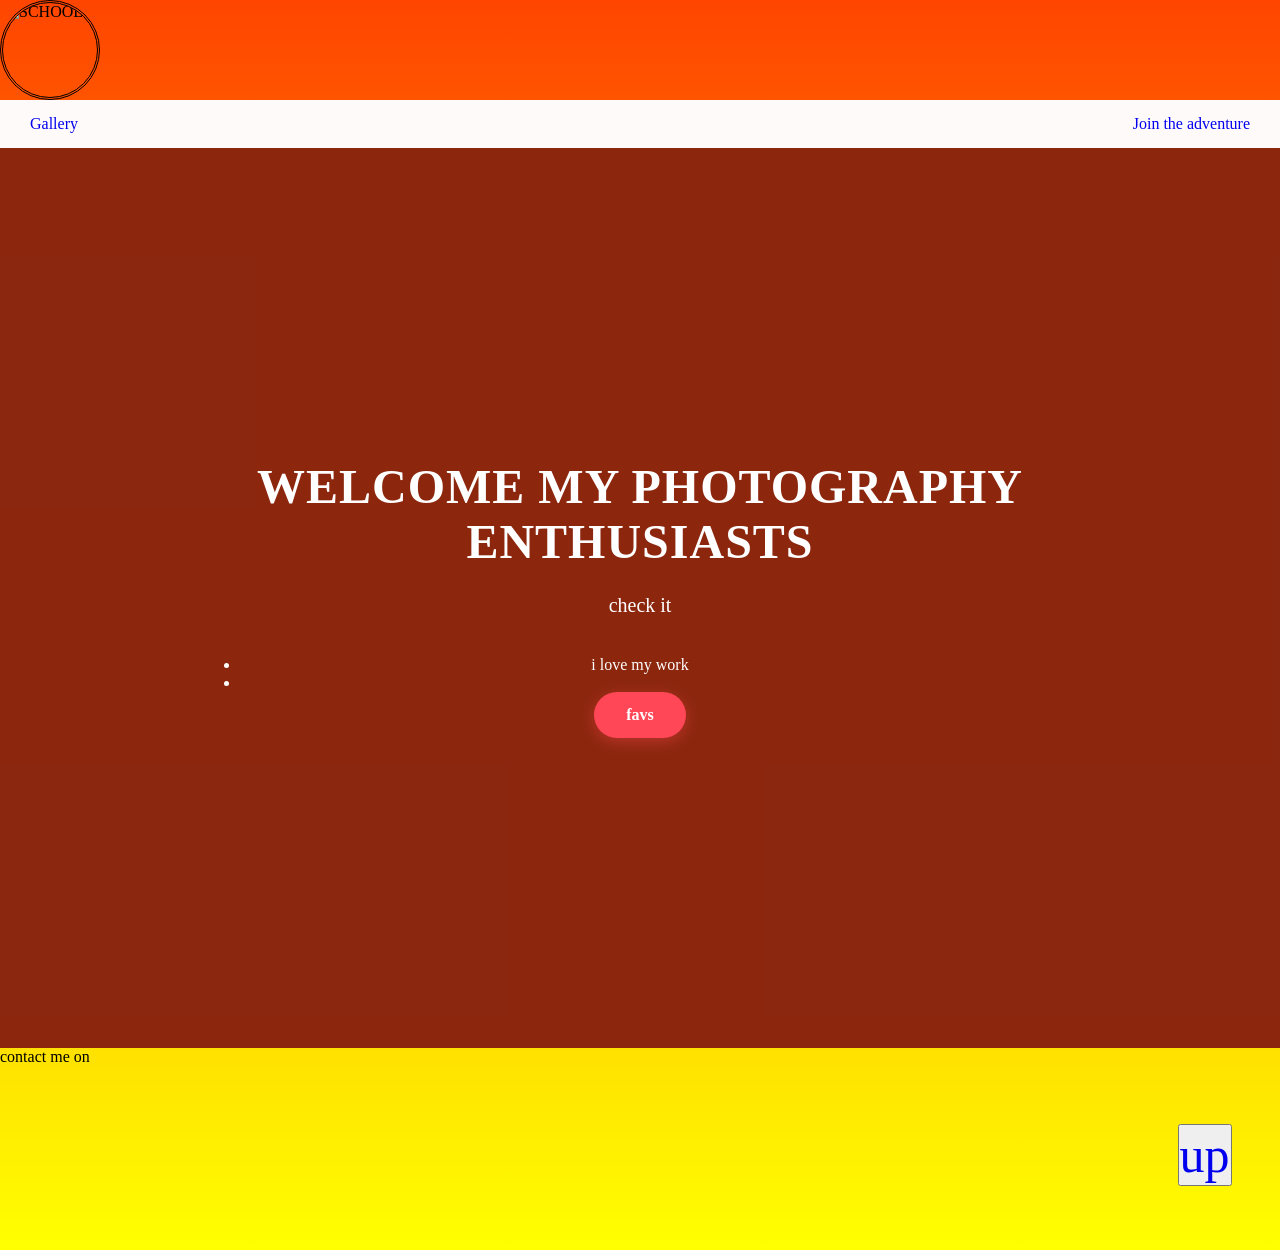
==== index.html @ 551c7bbf "photography" ====
<!DOCTYPE html>
<html lang="en">
<head>
    <meta charset="UTF-8">
    <meta name="viewport" content="width=device-width, initial-scale=1.0">
    <title>my favs</title>
    <link rel="stylesheet" href="style.css">
    <script src="https://kit.fontawesome.com/ac466e79db.js" crossorigin="anonymous"></script>
</head>
<body>
    </header>
    <img class="logo" src="https://encrypted-tbn0.gstatic.com/images?q=tbn:ANd9GcRcoUp6W8Pt3dg1H1xxIBVOavK08NCOjlg1dG8P4PL_Nh3iniU2s_pLwx4k&s=10" height="100px", width="100px" alt="SCHOOL">
    
    <nav>
        <a class="navlink" href="gallery.html">Gallery</a>
        <a class="navlink" href="favs.html">Join the adventure</a>
        
        
    </nav>

    <header class="hero-section">
        <div class="hero-overlay"></div>
        <div class="hero-content">
            <h1 class="hero-title">welcome my photography enthusiasts</h1>
            
        

    <p class="hero-subtitle">check it</p>
    
    
    <section>
        <ul>
            <li>i love my work</li>
            <li></li>
        </ul>
    </section>
    <a href="gallery.html" class="hero-btn">favs</a>
    </div>
</header>
    
    
</body>
<footer>
<p>contact me on</p>
<a href="https://www.facebook.com/salimbasheikh"><i class="fa-brands fa-facebook"></i></a>
<a href="https://github.com/salimbasheikh"><i class="fa-brands fa-github"></i></a>
<a href="https://www.linkedin.com/in/salim-basheikh-1b0b4a1b6/"><i class="fa-brands fa-linkedin"></i></a><br>
<button class="topbutton">
    <a href="#home">up</a>
</button>
</footer>
</html>
---- style.css ----
* {
    margin: 0;
    padding: 0;
    box-sizing: border-box;
    text-decoration: none;
    scroll-behavior: smooth;
    font-family: Cambria, Cochin, Georgia, Times, 'Times New Roman', serif;
}
body{
    background: linear-gradient(orangered,yellow);
    background-repeat: no-repeat;

}
.logo {
    display: flex;
    justify-content: center;
    border-radius: 50%;
  border: double;
  overflow: hidden;
}

.motto{
    border: 5px inset black;
    background-color: black;
}

nav {
  display: flex;
  justify-content: space-between;
  background-color: snow;
  align-items: center;
  padding: 15px 30px;
}
.navlink{
    display: flex;
    gap: 20px;
    list-style: none;
    margin: 0;
    padding: 0;
}
.navlink:hover {
    color: black;
}
.hero-section {
  position: relative;
  width: 100%;
  height: 100vh;
  background-color: #e84118;

  background-image: url("https://i.pinimg.com/originals/fb/40/0b/fb400be10486178f262a6a5401e15ac1.jpg");
  background-size: cover;
  background-position: top;
  background-repeat: no-repeat;
  display: flex;
  justify-content: center;
  align-items: center;
  text-align: center;
  padding: 0 20px;
}

.hero-overlay {
  position: absolute;
  top: 0;
  left: 0;
  width: 100%;
  height: 100%;
  background: rgba(0, 0, 0, 0.4);
  z-index: 1;
}

.hero-content {
  position: relative;
  z-index: 2;
  max-width: 800px;
  color: #ffffff;
}

.hero-title {
  font-size: 3rem;
  font-weight: 700;
  letter-spacing: 1px;
  margin-bottom: 20px;
  text-transform: uppercase;
}

.hero-subtitle {
  font-size: 1.25rem;
  font-weight: 300;
  margin-bottom: 35px;
  line-height: 1.6;
}

.hero-btn {
  display: inline-block;
  text-decoration: none;
  background-color: #ff4757;
  color: #ffffff;
  padding: 14px 32px;
  font-size: 1rem;
  font-weight: 600;
  border-radius: 50px;
  transition: all 0.3s ease;
  box-shadow: 0 4px 15px rgba(255, 71, 87, 0.4);
}

.hero-btn:hover {
  background-color: #e84118;
  transform: translateY(-3px);
  box-shadow: 0 6px 20px rgba(232, 65, 24, 0.6);
}

.fa-linkedin {
    color: #0a66c2;
    font-size: 50px;

}
.fa-linkedin:hover{
    
     box-shadow: 5px 5px 5px 5px #1877F2;
     
    }

.fa-facebook {
    color: #1877F2;
    font-size: 50px;
    }
.fa-facebook:hover{
    border-radius: 50%;
     box-shadow: 0px 2px 5px #1877F2;
}
.fa-github {
    color: #24292E;
    font-size: 50px;

}
.topbutton{
    color: aquamarine;
    font-size: 50px;
    margin-left: 92%;
    margin-bottom: 5%;
}
.grid-container {
  display: grid;

  grid-template-columns: repeat(2, 1fr);
  gap: 10px;
}
.item {
  background-color: rgb(230, 207, 173);
  border: 2px solid rgb(255, 145, 0);
  padding: 20px;
  text-align: center;
  border-radius: 4px;
}
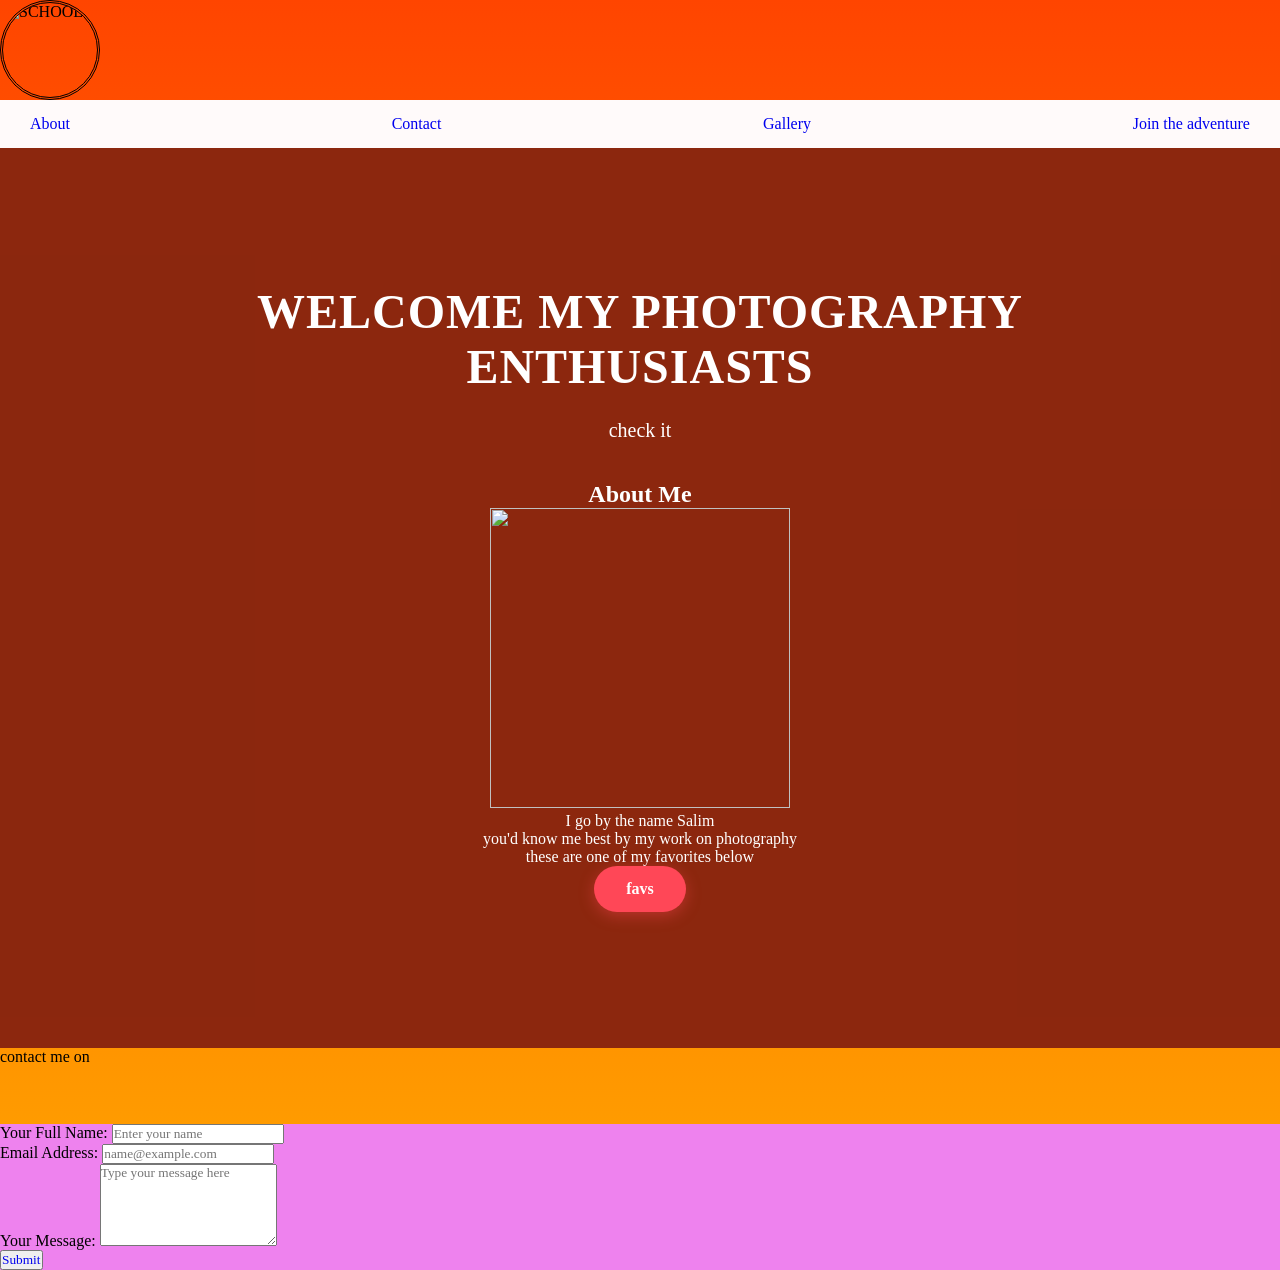
==== commit 085704ef: "photography" ====
--- a/index.html
+++ b/index.html
@@ -12,6 +12,8 @@
     <img class="logo" src="https://encrypted-tbn0.gstatic.com/images?q=tbn:ANd9GcRcoUp6W8Pt3dg1H1xxIBVOavK08NCOjlg1dG8P4PL_Nh3iniU2s_pLwx4k&s=10" height="100px", width="100px" alt="SCHOOL">
     
     <nav>
+            <a href="#about">About</a>
+            <a href="#contact">Contact</a>
         <a class="navlink" href="gallery.html">Gallery</a>
         <a class="navlink" href="favs.html">Join the adventure</a>
         
@@ -28,11 +30,14 @@
     <p class="hero-subtitle">check it</p>
     
     
-    <section>
-        <ul>
-            <li>i love my work</li>
-            <li></li>
-        </ul>
+    
+        <section id="about" class="about">
+        <h2>About Me</h2>
+        <img src="https://encrypted-tbn0.gstatic.com/images?q=tbn:ANd9GcSs5XDFGevZIGlUKdQWH-m7yqOFeseVlKq1dj_lXXjJTA_vMR_-wh1fKIUz&s=10" width="300px" height="300px" alt="">
+        <p>I go by the name <span class="highlight">Salim</span></p>
+        <p>you'd know me best by my work on photography</p>
+        <p>these are one of my favorites below</p>
+    
     </section>
     <a href="gallery.html" class="hero-btn">favs</a>
     </div>
@@ -41,12 +46,31 @@
     
 </body>
 <footer>
+    <section>
+        <div id="contact" class="contact-section" >
 <p>contact me on</p>
 <a href="https://www.facebook.com/salimbasheikh"><i class="fa-brands fa-facebook"></i></a>
 <a href="https://github.com/salimbasheikh"><i class="fa-brands fa-github"></i></a>
 <a href="https://www.linkedin.com/in/salim-basheikh-1b0b4a1b6/"><i class="fa-brands fa-linkedin"></i></a><br>
-<button class="topbutton">
-    <a href="#home">up</a>
+<div class="form">
+
+
+<form action="saloyo001@gmail.com" method="POST" class="contact-form">
+<div class="form-group">
+    <label for="name">Your Full Name:</label>
+    <input type="text" id="name" name="name" required placeholder="Enter your name">
+</div>
+<div class="form-group">
+<label for="email">Email Address:</label>
+<input type="email" id="email" name="email" required placeholder="name@example.com">
+</div>
+<div class="form-group">
+    <label for="message">Your Message:</label>
+    <textarea name="message" id="message" rows="5" required placeholder="Type your message here"></textarea>
+</div>
+<button type="submit" class="submit-button"> <a href="https://mail.google.com/mail/u/0/#inbox?compose=new">Submit</a></button>
+</form>
+        </div>
 </button>
 </footer>
 </html>
--- a/style.css
+++ b/style.css
@@ -7,7 +7,7 @@
     font-family: Cambria, Cochin, Georgia, Times, 'Times New Roman', serif;
 }
 body{
-    background: linear-gradient(orangered,yellow);
+    background: linear-gradient(orangered,rgb(255, 166, 0));
     background-repeat: no-repeat;
 
 }
@@ -133,12 +133,7 @@
     font-size: 50px;
 
 }
-.topbutton{
-    color: aquamarine;
-    font-size: 50px;
-    margin-left: 92%;
-    margin-bottom: 5%;
-}
+
 .grid-container {
   display: grid;
 
@@ -152,3 +147,13 @@
   text-align: center;
   border-radius: 4px;
 }
+.item2 {
+  background-color: rgb(183, 173, 230);
+  border: 2px solid rgb(5, 3, 0);
+  padding: 20px;
+  text-align: center;
+  border-radius: 4px;
+}
+.contact-form{
+  background-color: violet;
+}
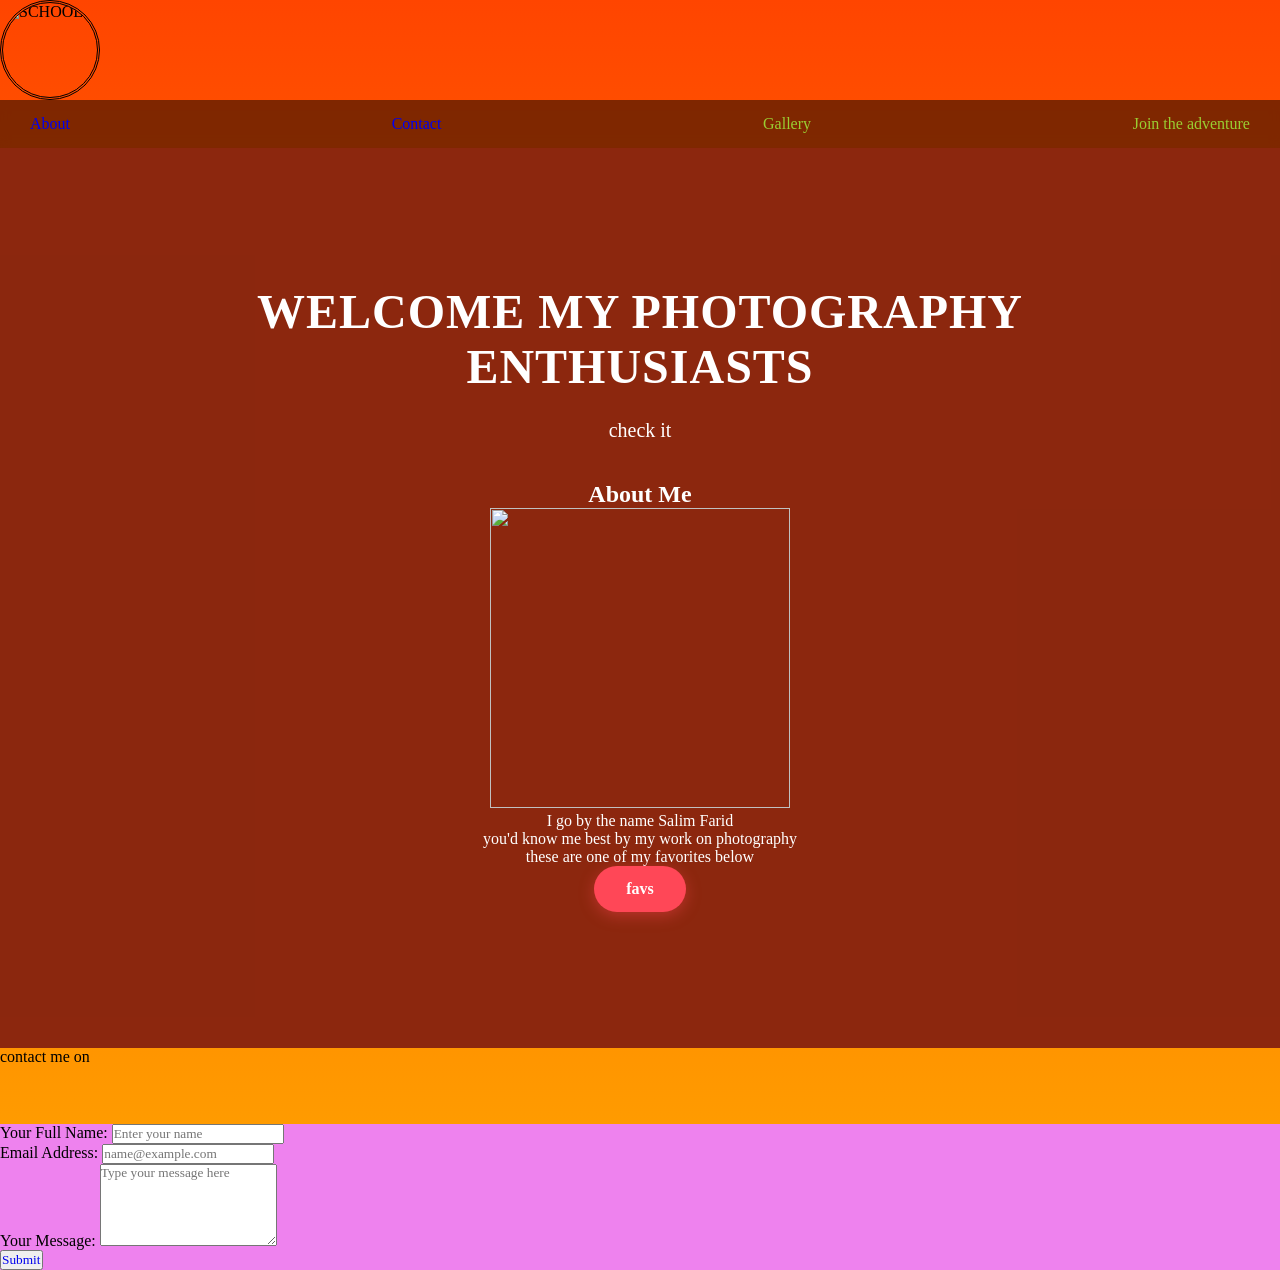
==== commit 6a6535ab: "photography" ====
--- a/index.html
+++ b/index.html
@@ -34,7 +34,7 @@
         <section id="about" class="about">
         <h2>About Me</h2>
         <img src="https://encrypted-tbn0.gstatic.com/images?q=tbn:ANd9GcSs5XDFGevZIGlUKdQWH-m7yqOFeseVlKq1dj_lXXjJTA_vMR_-wh1fKIUz&s=10" width="300px" height="300px" alt="">
-        <p>I go by the name <span class="highlight">Salim</span></p>
+        <p>I go by the name <span class="highlight">Salim Farid</span></p>
         <p>you'd know me best by my work on photography</p>
         <p>these are one of my favorites below</p>
     
@@ -71,6 +71,6 @@
 <button type="submit" class="submit-button"> <a href="https://mail.google.com/mail/u/0/#inbox?compose=new">Submit</a></button>
 </form>
         </div>
-</button>
+
 </footer>
 </html>
--- a/style.css
+++ b/style.css
@@ -32,6 +32,7 @@
   padding: 15px 30px;
 }
 .navlink{
+  color: yellowgreen;
     display: flex;
     gap: 20px;
     list-style: none;
@@ -39,7 +40,7 @@
     padding: 0;
 }
 .navlink:hover {
-    color: black;
+    color: aquamarine;
 }
 .hero-section {
   position: relative;
@@ -157,3 +158,13 @@
 .contact-form{
   background-color: violet;
 }
+nav{
+  background-color: rgb(0,0,0,0.5);
+  backdrop-filter: blur(5px);
+  position: sticky;
+  top: 0;
+  z-index: 1000;
+}
+nav a:hover{
+  color: white;
+}
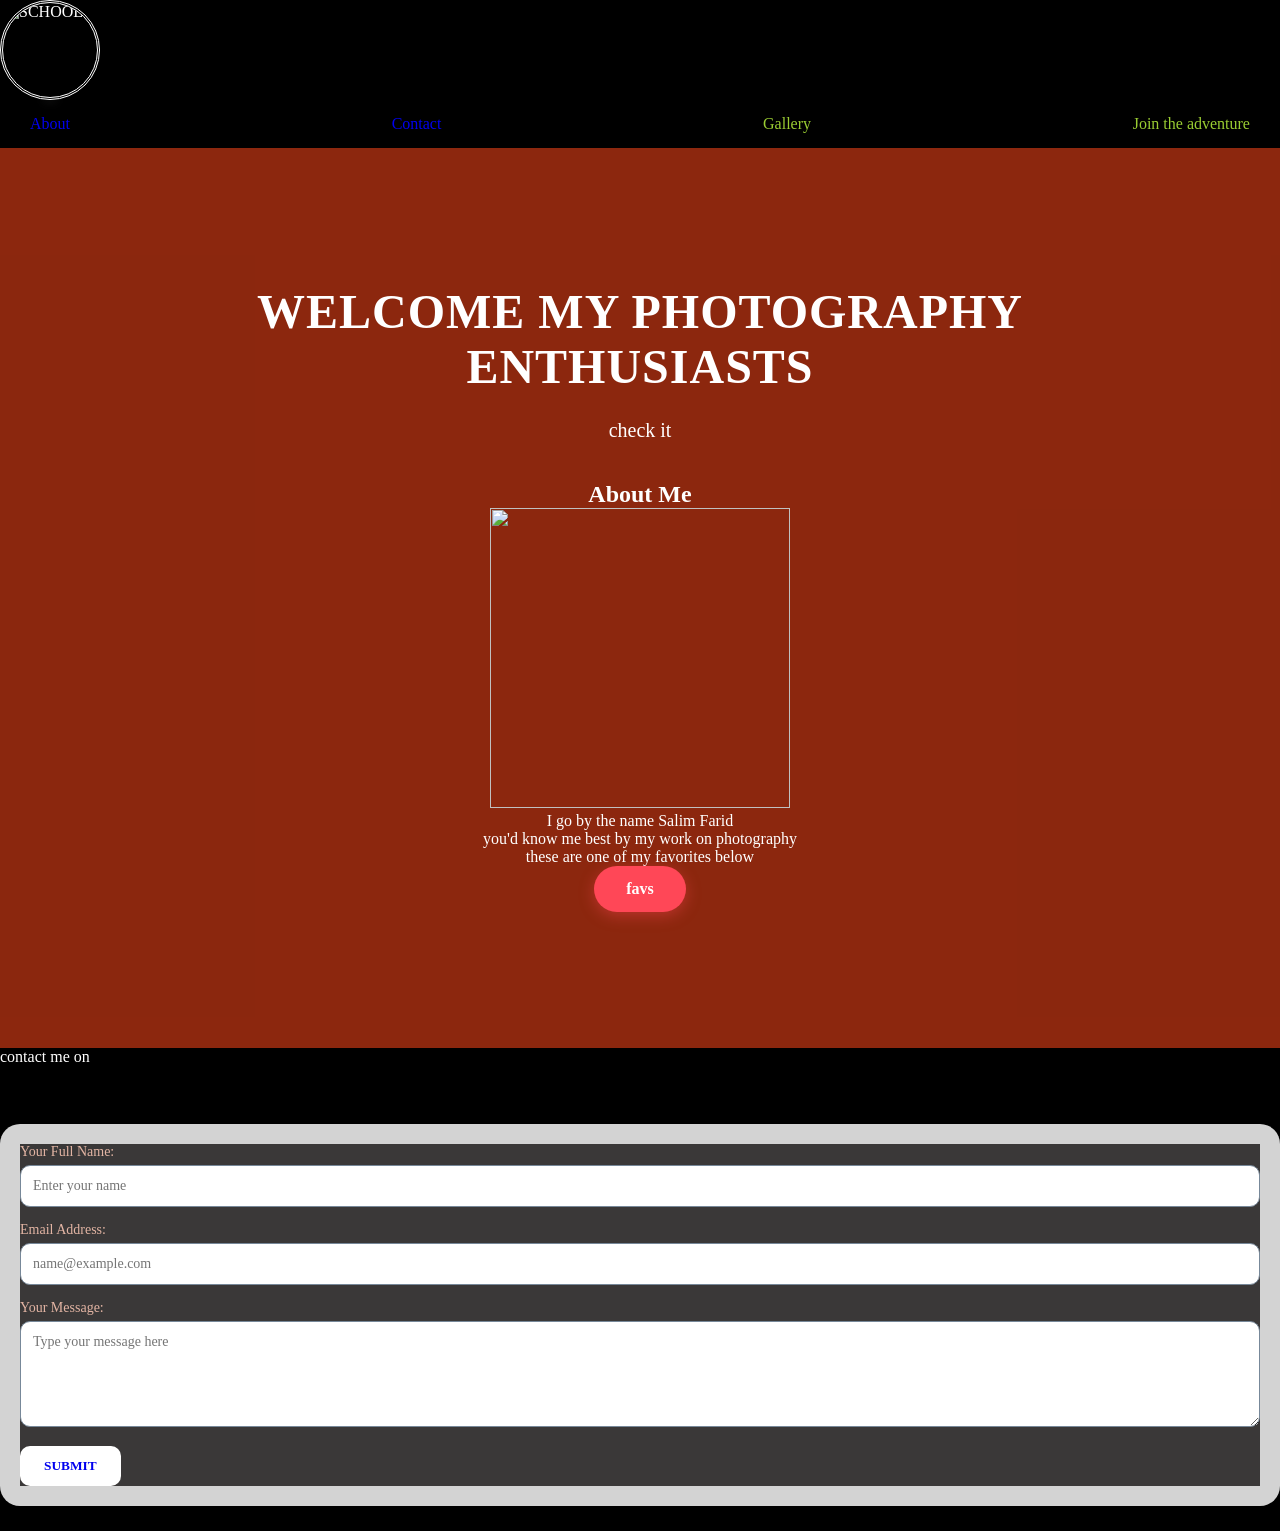
==== commit f815de64: "photography" ====
--- a/index.html
+++ b/index.html
@@ -68,7 +68,7 @@
     <label for="message">Your Message:</label>
     <textarea name="message" id="message" rows="5" required placeholder="Type your message here"></textarea>
 </div>
-<button type="submit" class="submit-button"> <a href="https://mail.google.com/mail/u/0/#inbox?compose=new">Submit</a></button>
+<button type="submit" class="submit-button"> <a href="https://accounts.google.com/v3/signin/identifier?authuser=0&continue=https://mail.google.com/mail/&dsh=S-1358129205:1784547857519790&ec=GAlAFw&hl=en&service=mail&flowName=GlifWebSignIn&flowEntry=AddSession">Submit</a></button>
 </form>
         </div>
 
--- a/style.css
+++ b/style.css
@@ -7,8 +7,9 @@
     font-family: Cambria, Cochin, Georgia, Times, 'Times New Roman', serif;
 }
 body{
-    background: linear-gradient(orangered,rgb(255, 166, 0));
+    background-color: black;
     background-repeat: no-repeat;
+    color: white;
 
 }
 .logo {
@@ -142,21 +143,21 @@
   gap: 10px;
 }
 .item {
-  background-color: rgb(230, 207, 173);
-  border: 2px solid rgb(255, 145, 0);
+  background-color: rgb(53, 53, 77);
+  border: 2px solid rgb(0, 60, 255);
   padding: 20px;
   text-align: center;
   border-radius: 4px;
 }
 .item2 {
-  background-color: rgb(183, 173, 230);
-  border: 2px solid rgb(5, 3, 0);
+  background-color: rgb(79, 79, 112);
+  border: 2px solid rgb(44, 7, 194);
   padding: 20px;
   text-align: center;
   border-radius: 4px;
 }
 .contact-form{
-  background-color: violet;
+  background-color: rgb(58, 56, 56);
 }
 nav{
   background-color: rgb(0,0,0,0.5);
@@ -168,3 +169,56 @@
 nav a:hover{
   color: white;
 }
+
+.form {
+    background-color: lightgrey; 
+    color: #f7ede2;
+    padding: 20px;
+    border-radius: 20px;
+    margin-bottom: 25px;
+    display: block;
+    overflow: hidden;
+}
+
+.form h2 {
+    font-size: 22px;
+    color: #f7ede2;
+    margin-bottom: 15px;
+}
+
+.form-group {
+    margin-bottom: 15px;
+}
+
+.form-group label {
+    display: block;
+    font-size: 14px;
+    color: #e3b5a4;
+    margin-bottom: 5px;
+}
+
+.form-group input, .form-group textarea {
+    width: 100%;
+    padding: 12px;
+    background-color: white; 
+    border: 1px solid lightslategray;
+    border-radius: 10px;
+    color: #ffffff;
+    font-size: 14px;
+}
+
+.submit-button {
+    background-color: #ffffff;
+    color: lightblue;
+    padding: 12px 24px;
+    border: none;
+    border-radius: 10px;
+    font-weight: bold;
+    cursor: pointer;
+    text-transform: uppercase;
+}
+
+
+.submit-button:hover {
+    background-color: #e3b5a4; 
+  }
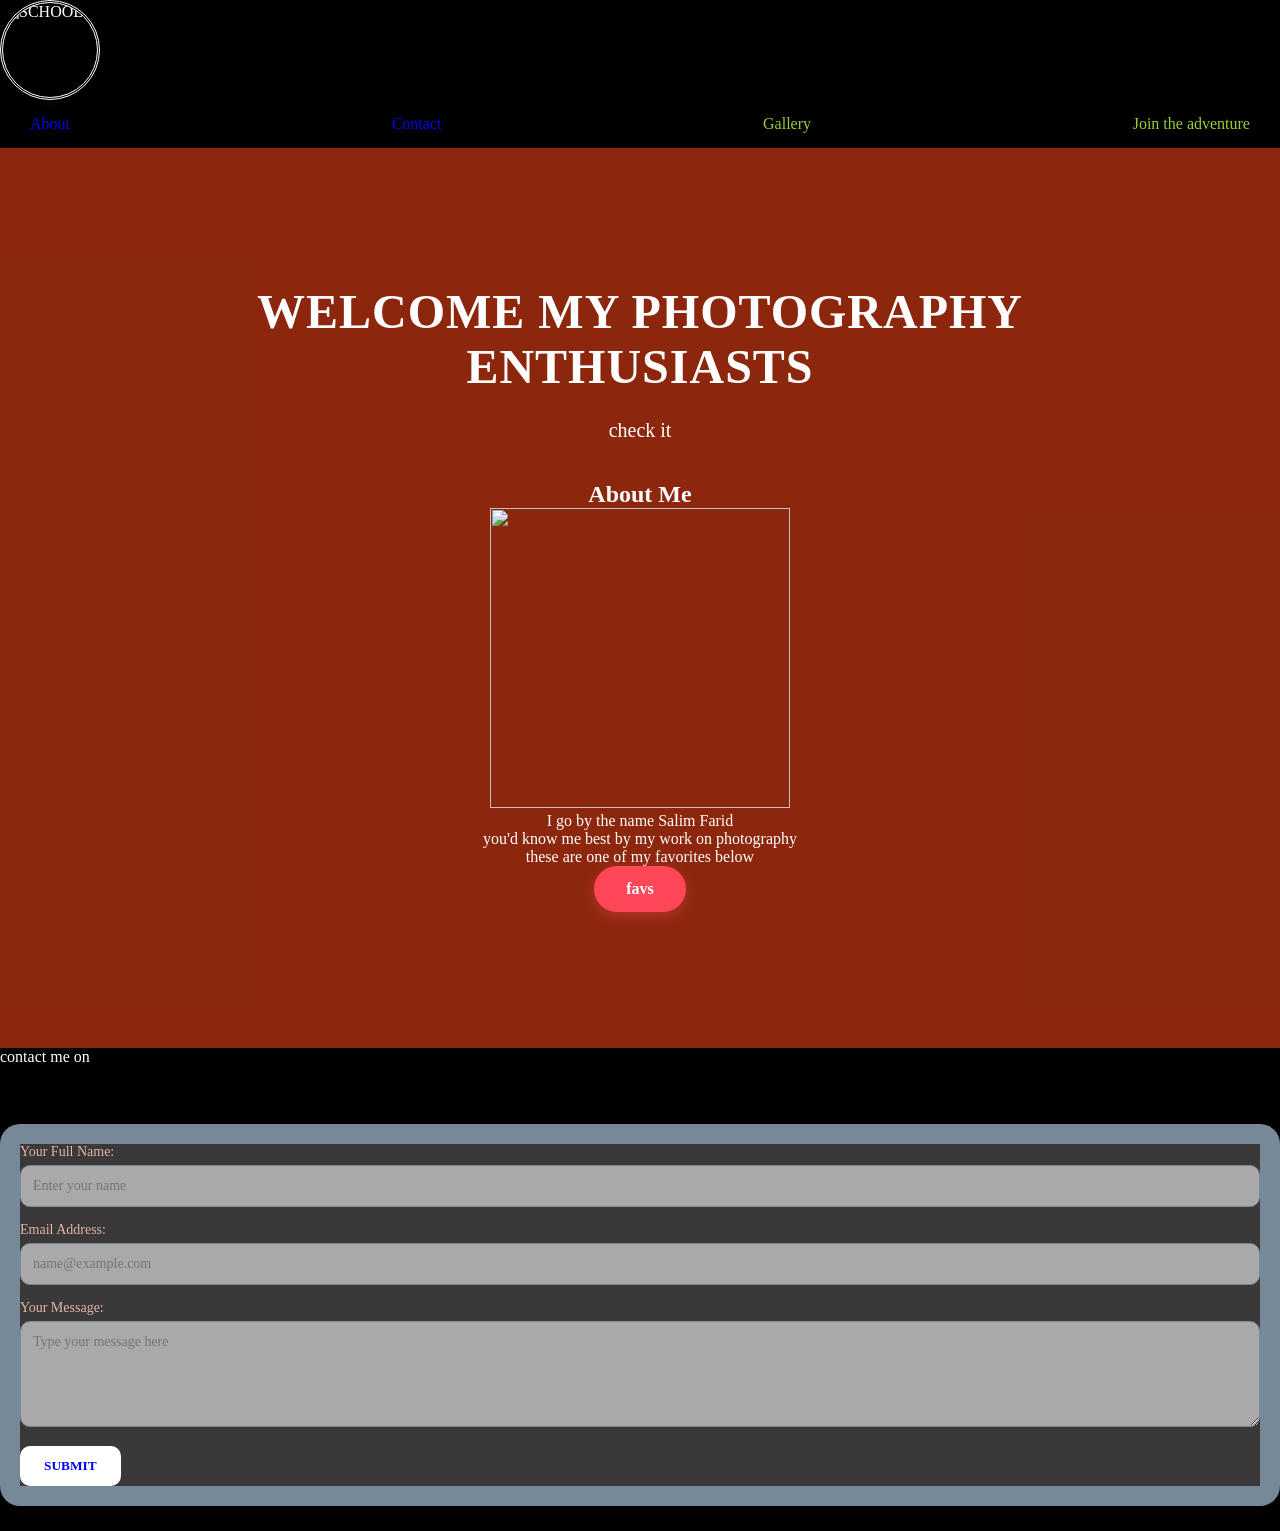
==== commit de1c1cdc: "photography" ====
--- a/index.html
+++ b/index.html
@@ -68,7 +68,7 @@
     <label for="message">Your Message:</label>
     <textarea name="message" id="message" rows="5" required placeholder="Type your message here"></textarea>
 </div>
-<button type="submit" class="submit-button"> <a href="https://accounts.google.com/v3/signin/identifier?authuser=0&continue=https://mail.google.com/mail/&dsh=S-1358129205:1784547857519790&ec=GAlAFw&hl=en&service=mail&flowName=GlifWebSignIn&flowEntry=AddSession">Submit</a></button>
+<button type="submit" class="submit-button">Submit</a></button>
 </form>
         </div>
 
--- a/style.css
+++ b/style.css
@@ -116,20 +116,15 @@
     font-size: 50px;
 
 }
-.fa-linkedin:hover{
+
+     
     
-     box-shadow: 5px 5px 5px 5px #1877F2;
-     
-    }
-
 .fa-facebook {
     color: #1877F2;
     font-size: 50px;
     }
-.fa-facebook:hover{
-    border-radius: 50%;
-     box-shadow: 0px 2px 5px #1877F2;
-}
+
+
 .fa-github {
     color: #24292E;
     font-size: 50px;
@@ -171,7 +166,7 @@
 }
 
 .form {
-    background-color: lightgrey; 
+    background-color: lightslategrey; 
     color: #f7ede2;
     padding: 20px;
     border-radius: 20px;
@@ -200,16 +195,16 @@
 .form-group input, .form-group textarea {
     width: 100%;
     padding: 12px;
-    background-color: white; 
+    background-color: darkgrey; 
     border: 1px solid lightslategray;
     border-radius: 10px;
-    color: #ffffff;
+    color: black;
     font-size: 14px;
 }
 
 .submit-button {
     background-color: #ffffff;
-    color: lightblue;
+    color: blue;
     padding: 12px 24px;
     border: none;
     border-radius: 10px;
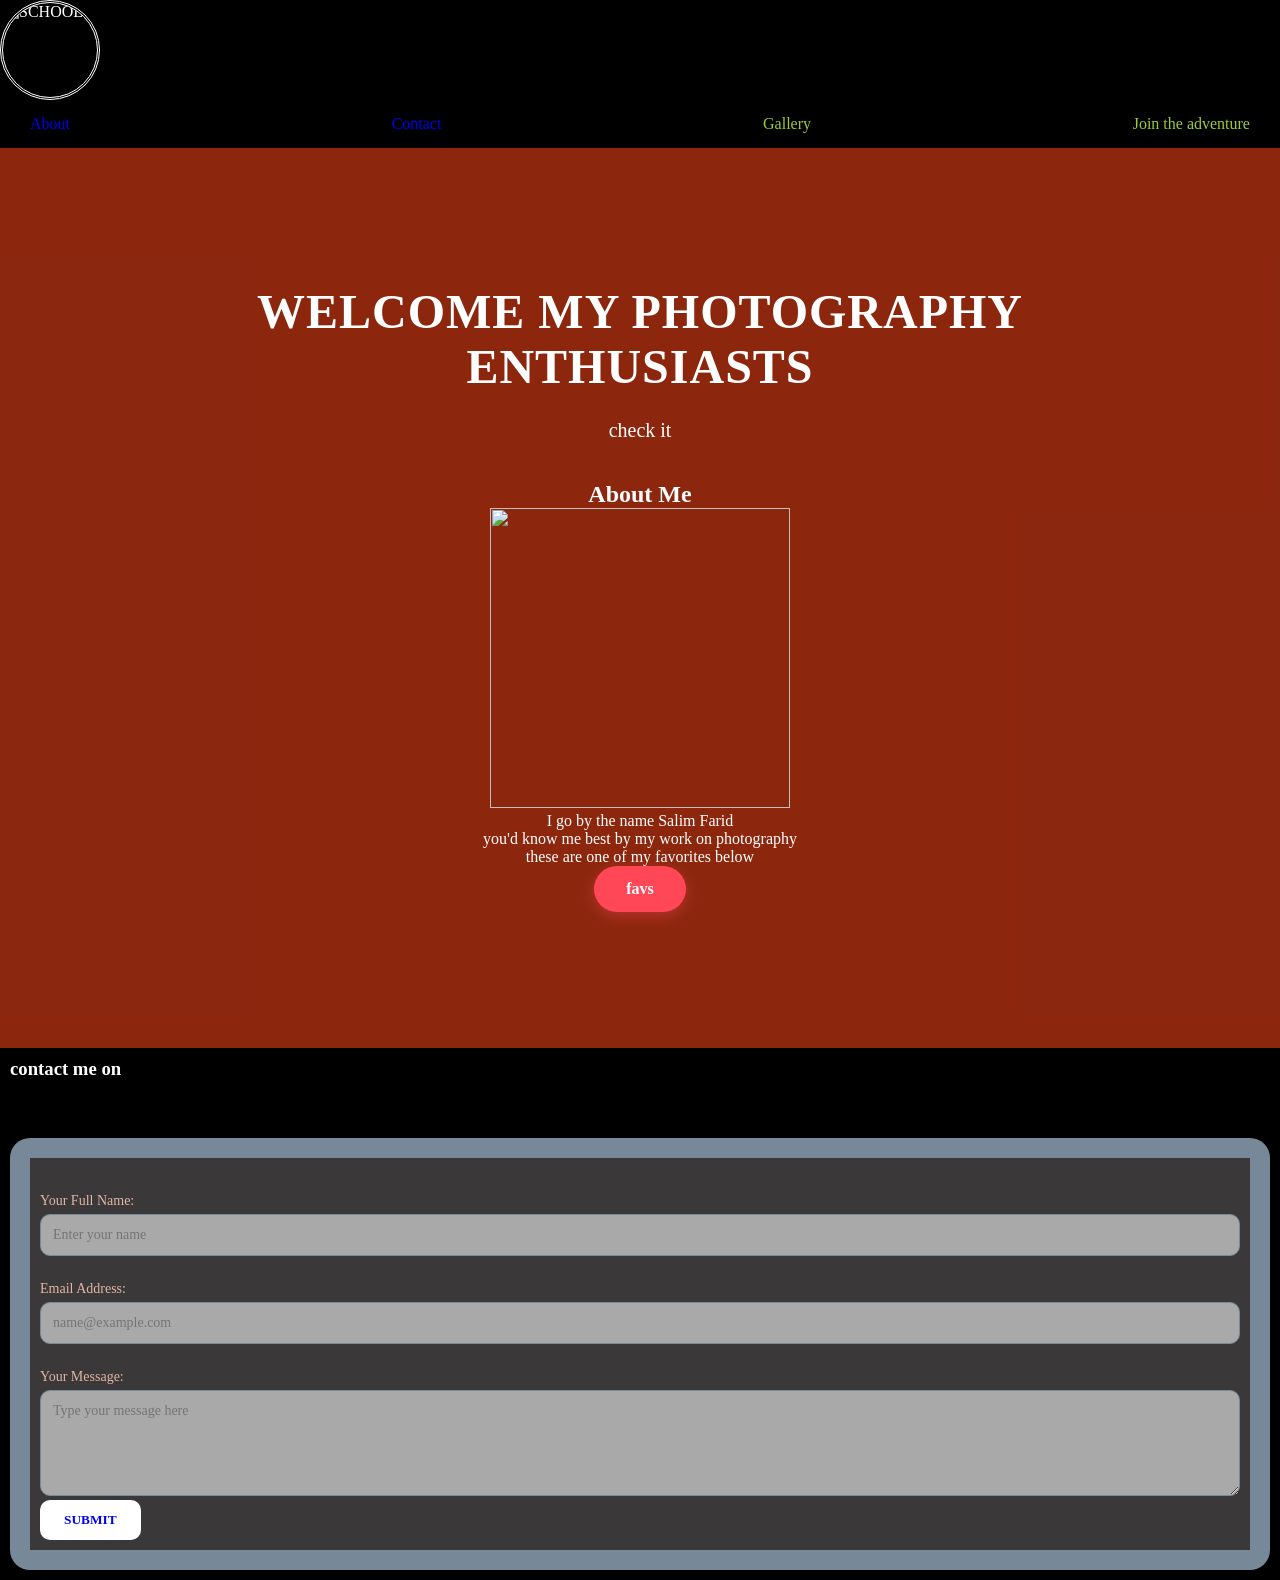
==== commit 4974adcd: "photography" ====
--- a/index.html
+++ b/index.html
@@ -48,7 +48,7 @@
 <footer>
     <section>
         <div id="contact" class="contact-section" >
-<p>contact me on</p>
+<h3>contact me on</h3>
 <a href="https://www.facebook.com/salimbasheikh"><i class="fa-brands fa-facebook"></i></a>
 <a href="https://github.com/salimbasheikh"><i class="fa-brands fa-github"></i></a>
 <a href="https://www.linkedin.com/in/salim-basheikh-1b0b4a1b6/"><i class="fa-brands fa-linkedin"></i></a><br>
--- a/style.css
+++ b/style.css
@@ -114,6 +114,7 @@
 .fa-linkedin {
     color: #0a66c2;
     font-size: 50px;
+    padding: 10px;
 
 }
 
@@ -122,12 +123,15 @@
 .fa-facebook {
     color: #1877F2;
     font-size: 50px;
+    padding: 10px;
+    
     }
 
 
 .fa-github {
     color: #24292E;
     font-size: 50px;
+    padding: 10px;
 
 }
 
@@ -153,6 +157,8 @@
 }
 .contact-form{
   background-color: rgb(58, 56, 56);
+  padding: 10px;
+
 }
 nav{
   background-color: rgb(0,0,0,0.5);
@@ -170,7 +176,7 @@
     color: #f7ede2;
     padding: 20px;
     border-radius: 20px;
-    margin-bottom: 25px;
+    
     display: block;
     overflow: hidden;
 }
@@ -181,9 +187,10 @@
     margin-bottom: 15px;
 }
 
-.form-group {
-    margin-bottom: 15px;
-}
+.form-group{
+  padding-top: 25px;
+}
+
 
 .form-group label {
     display: block;
@@ -216,4 +223,7 @@
 
 .submit-button:hover {
     background-color: #e3b5a4; 
+  }
+  .contact-section{
+    padding: 10px;
   }
